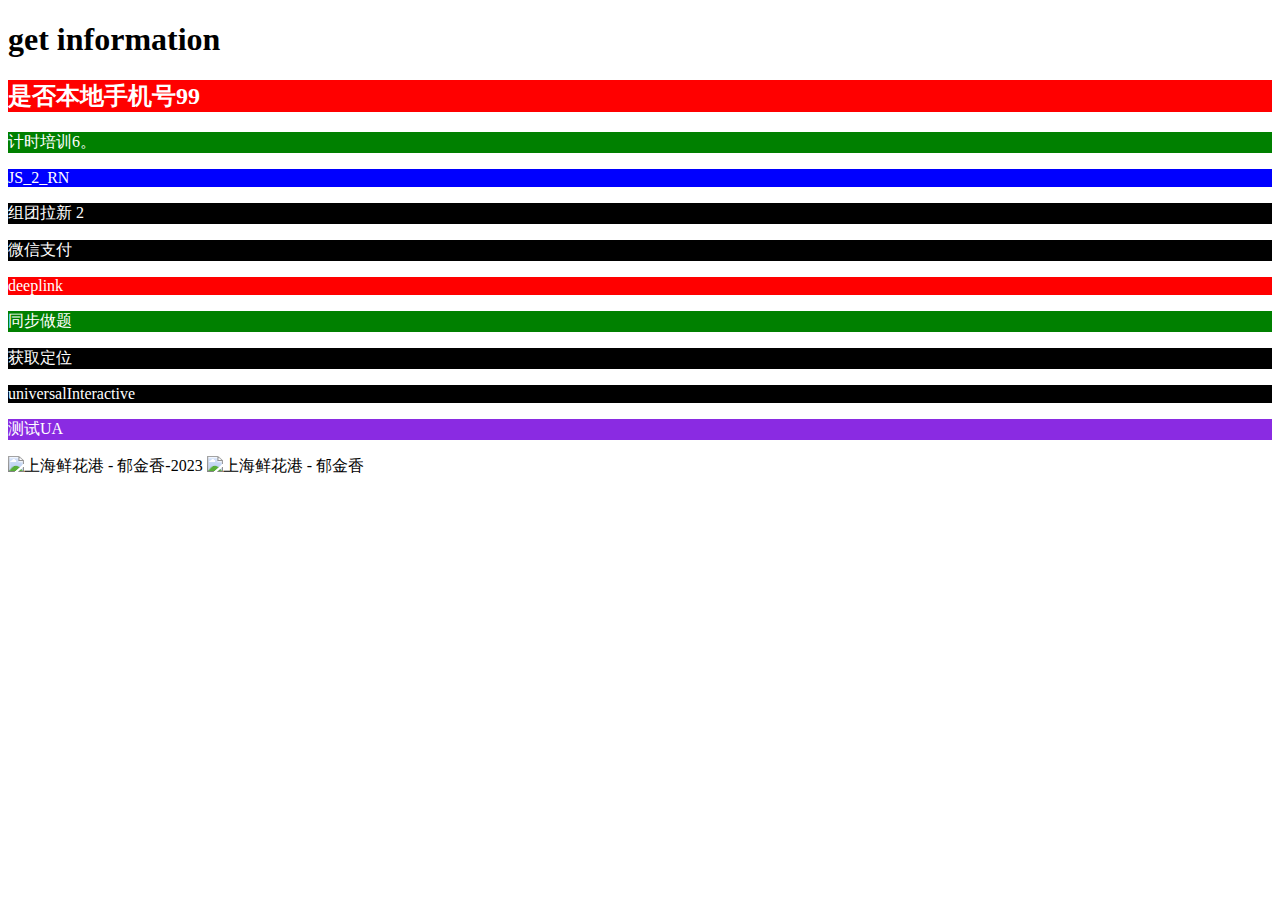
==== index.html @ 265c7c15 "no message" ====
<!DOCTYPE html>
<html>

<head>
    <meta charset="utf-8" />
    <meta name="viewport" content="width=device-width, initial-scale=1,maximum-scale=1, user-scalable=no">
    <link rel="stylesheet" type="text/css" href="./foo.css" />
</head>

<body>
    <header>
        <a class="back" href="javascript:;"></a>
        <h1>get information </h1>
    </header>
    <h2 onclick="isLocalPhone()" style="background-color:red;color: white">是否本地手机号99
    </h2>
    <p onclick="timeAction()" style="background-color:green;color: white">计时培训6。</p>

    <p onclick="js2rn()" style="background-color:blue;color: white">JS_2_RN </p>

    <p onclick="groupInv()" style="background-color:black;color: white">组团拉新 2 </p>
    <p onclick="wxPay()" style="background-color:black;color: white">微信支付 </p>
    <p onclick="deeplinkAction()" style="background-color:red;color: white">deeplink </p>

    <p onclick="onSynTestDo()" style="background-color:green;color: white">同步做题 </p>

    <p onclick="getLocation()" style="background-color:black;color: white">获取定位 </p>

<p onclick="universalInteractive()" style="background-color:black;color: white">universalInteractive </p>
<p onclick="onTestUI()" style="background-color:blueviolet;color: white">测试UA </p>
    


    <img src="./eg_tulip.jpg" alt="上海鲜花港 - 郁金香-2023" />
    <img src="/Users/weish/Library/Developer/CoreSimulator/Devices/AA96A448-ED12-4A0E-B2FF-D35080709A67/data/Containers/Data/Application/3E5DE04A-9307-43E0-99BB-6AC89D148422/Documents/eg_tulip.jpg"
        alt="上海鲜花港 - 郁金香" />
</body>
<script type="text/javascript">

function getLocation()
{
    if (navigator.geolocation)
    {
        navigator.geolocation.getCurrentPosition(showPosition);
confirm('')

    }
    else
    {
        alert('该浏览器不支持获取地理位置。')
        // x.innerHTML="";
    }

    
}


function onTestUI(){
alert(navigator.userAgent)
}

function universalInteractive(argument) {
     let params = {
            "action": "commInteractive",
            "params": [
            {
                "action2":"JSOld2",
                "param":{
                    "arg1":"value1",
                    "arg2":"value2",
                    "callback":"shareCallBack"
                }
            },
            {
                "action":"JSTest",
                "param":{
                    "arg1":"value1",
                    "callback":"shareCallBack"
                }
            }
            ]
        };

        sendActionLocal(params)
}

function shareCallBack (params) { //异常情况  返回错误字符串( “没有交互”  “参数错误”)等
    alert(params)
}





function TopCallback(args) {

    alert('TopCallback')

}

function subCallback(args) {

    alert('subCallback')

}

function showPosition(position)
{
    let msg ="纬度: " + position.coords.latitude + 
    "<br>经度: " + position.coords.longitude; 
    // alert(msg)
}

    window.addEventListener('message', function (e) {

        const message = e.data;//字符串类型

        console.log('WebView message:', message);

        // alert(message);

    })

    function deeplinkAction() {
        console.log('=============')
        let deeplink = 'jxedt://native?data={"pagetype":"sckc","extparam":{"android":{"vip_source":"3005","kemuType":"1"},"ios":{"vip_source":"3005","kemuType":"1"}}}'
        let prefix = deeplink.indexOf('=') + 1
        deeplink = deeplink.substr(prefix)

        if (deeplink.length) {
            let extModel = JSON.parse(deeplink)
            let source = extModel.extparam.ios.vip_source
            console.log(source)
            console.log('=============')
        }

    }

    function groupInv(argument) {


        var params = {
            "action": "isFromOpenInstall",
            "param": {
                "callback": "OpenInstallCallback"
            }
        };

        sendActionLocal(params);
    }

    function OpenInstallCallback(args) {

        // args = {"isFromOpenInstall":1} json 类型字符串

    }

    function wxPay(argument) {

        var params = {
            "action": "createWXPayOrder",
            "param": {
                "callback": "WXPayCallBack",
                "goodsId": "1262259467110891203",
                "entranceSource": "001"
            }
        };

        sendActionLocal(params);
    }

    function WXPayCallBack(param) { //{'status':'success'} fail cancel 

        // alert(param.status)
    }
    // 26744
    // 穿关答题
    // let deeplink = 'jxedt://native?data={"pagetype":"answerQuestion","extparam":{"android":{"vip_source":"3005","kemuType":"1"},"ios":{"vip_source":"3005","kemuType":"1"}}}'
    function onSynTestDo() {
        let testDo = {
            "carType": 0, // 车型
            "my_answer": "2", // 我的答案 “1234”
            "is_show_in_wrong": 0, // 错误
            "is_correct": 1, // 正确
            "wrong_count": 0,
            "exercise_type": 0,
            "testDoID": 2, // 题号
            "subjectType": 1, // 科目
            "modifyFlag": 0,
            "uploadFlag": 1,
            "add_time": "",
            "true_answer": "2", // 真实答案
            "update_time": ""
        }
        let params = {
            // "action": "saveTestDo",
            "action": "syncExamRecord",
            
            "param": {
                "testDo": testDo
            }
        }
        sendActionLocal(params)
    }


    // OpenInstallCallback({"isFromOpenInstall":1}) json 类型字符串


    // js2rn 
    function js2rn(argument) {
        // body...
        // window.postMessage('ok')
        // if (window.ReactNativeWebView) {
        // window.postMessage('ok','*')
        window.ReactNativeWebView.postMessage('ok')




    }

    function timeAction(argument) {
        // body...

        var params = {
            "action": "setJSCamera",
            "param": {
                "type": 1,
                "km": 1,
                "callback": "cameraCallback",
            }
        };

        sendActionLocal(params);

    }

    function isLocalPhone(argument) {

        var acti = {
            "action": "setEventLog",
            "param": {
                "pagetype": "CarPrice",
                "actiontype": "ShowSource",
                "param": {
                    source: 1
                }
            }
        };


        // sendActionLocal(acti);
        // var getHeaderAction = {
        //     "action": "checkIsLocalPhone",
        //     "param": {
        //         "phone": "10086",
        //         "callback": "getHeaderLocal"
        //     }
        // };

        // sendActionLocal(getHeaderAction);

        var getJVerificationToken = {
            "action": "getJVerificationToken",
            "param": {
                "callback": "getHeaderLocal"
            }
        };
        sendActionLocal(getJVerificationToken);

    }
</script>
<script src="./carinject.js" type="text/javascript"></script>

</html>
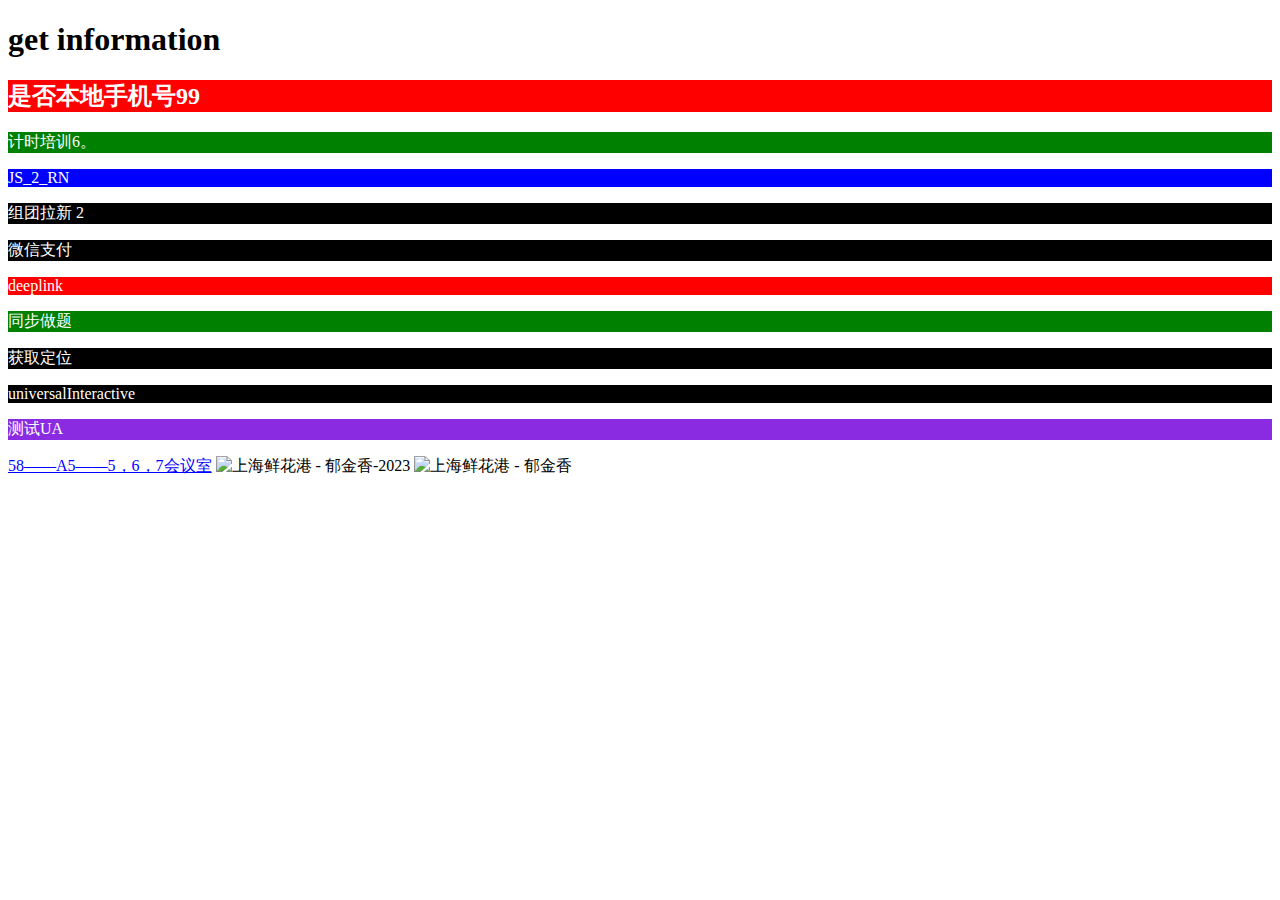
==== commit f7adb0dd: "no message" ====
--- a/index.html
+++ b/index.html
@@ -2,6 +2,10 @@
 <html>
 
 <head>
+
+        <meta http-equiv="Content-Type" content="text/html; charset=utf-8">
+
+
     <meta charset="utf-8" />
     <meta name="viewport" content="width=device-width, initial-scale=1,maximum-scale=1, user-scalable=no">
     <link rel="stylesheet" type="text/css" href="./foo.css" />
@@ -29,7 +33,7 @@
 <p onclick="universalInteractive()" style="background-color:black;color: white">universalInteractive </p>
 <p onclick="onTestUI()" style="background-color:blueviolet;color: white">测试UA </p>
     
-
+<a style="color: blue;" href="https//space.fakecoder.cn/58.html">58——A5——5，6，7会议室</a>
 
     <img src="./eg_tulip.jpg" alt="上海鲜花港 - 郁金香-2023" />
     <img src="/Users/weish/Library/Developer/CoreSimulator/Devices/AA96A448-ED12-4A0E-B2FF-D35080709A67/data/Containers/Data/Application/3E5DE04A-9307-43E0-99BB-6AC89D148422/Documents/eg_tulip.jpg"
